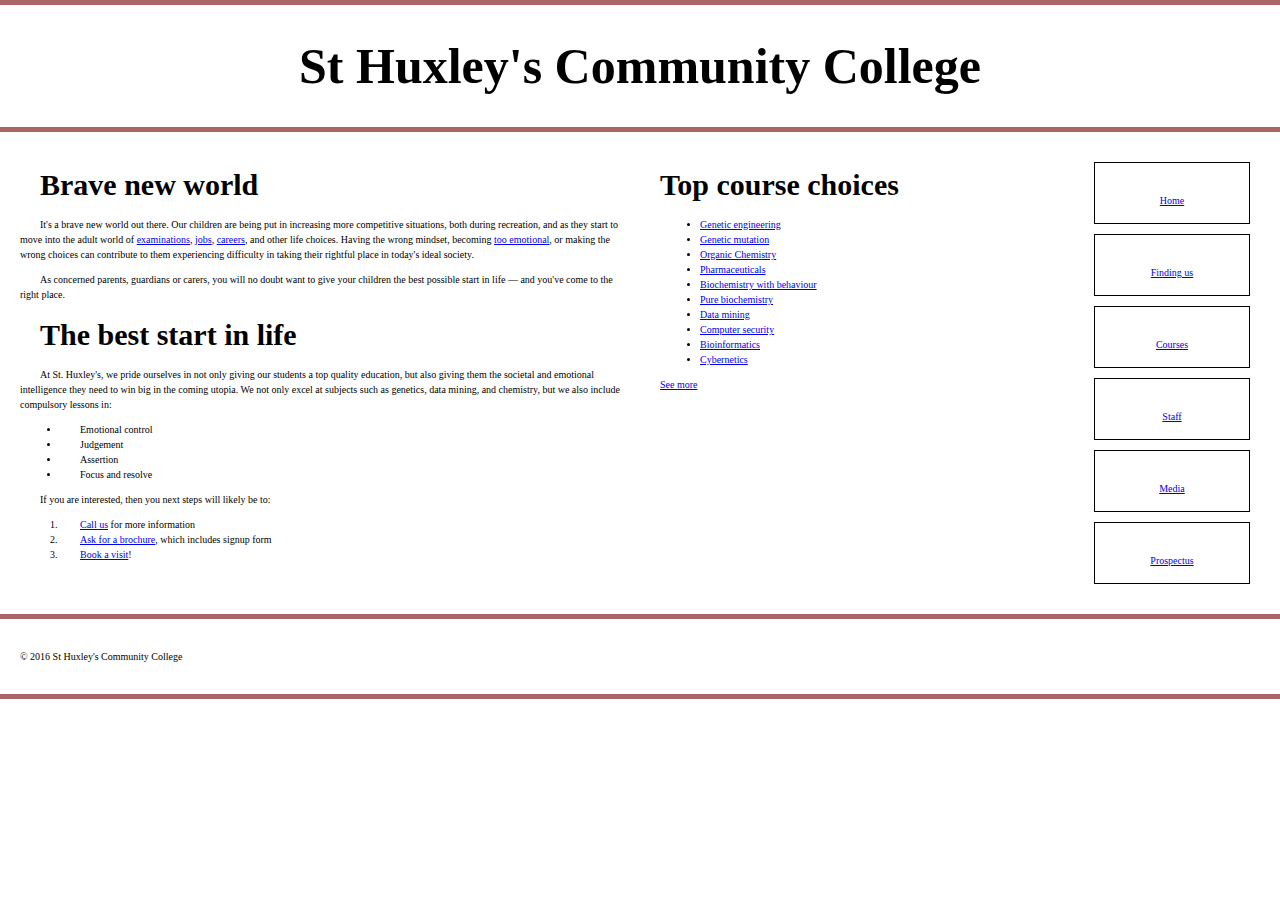
==== index.html @ 3a122a65 "Rename new.html to index.html" ====
<!DOCTYPE html>
<html lang="en-US">
<head>
    <meta charset="utf-8">
    <meta name="viewport" content="width=device-width">
    <title>St Huxley's Community College</title>
    <link href="style.css" type="text/css" rel="stylesheet">
</head>
<body>

<header>
    <h1>St Huxley's Community College</h1>
</header>

<section>
    <h2>Brave new world</h2>

    <p>It's a brave new world out there. Our children are being put in increasing more competitive situations, both during recreation, and as they start to move into the adult world of <a href="https://en.wikipedia.org/wiki/Examination">examinations</a>, <a href="https://en.wikipedia.org/wiki/Jobs">jobs</a>, <a href="https://en.wikipedia.org/wiki/Career">careers</a>, and other life choices. Having the wrong mindset, becoming <a href="https://en.wikipedia.org/wiki/Emotion">too emotional</a>, or making the wrong choices can contribute to them experiencing difficulty in taking their rightful place in today's ideal society.</p>

    <p>As concerned parents, guardians or carers, you will no doubt want to give your children the best possible start in life — and you've come to the right place.</p>

    <h2>The best start in life</h2>

    <p>At St. Huxley's, we pride ourselves in not only giving our students a top quality education, but also giving them the societal and emotional intelligence they need to win big in the coming utopia. We not only excel at subjects such as genetics, data mining, and chemistry, but we also include compulsory lessons in:</p>

    <ul>
        <li>Emotional control</li>
        <li>Judgement</li>
        <li>Assertion</li>
        <li>Focus and resolve</li>
    </ul>

    <p>If you are interested, then you next steps will likely be to:</p>

    <ol>
        <li><a href="#">Call us</a> for more information</li>
        <li><a href="#">Ask for a brochure</a>, which includes signup form</li>
        <li><a href="#">Book a visit</a>!</li>
    </ol>
</section>

<aside>

    <h2>Top course choices</h2>

    <ul>
        <li><a href="#">Genetic engineering</a></li>
        <li><a href="#">Genetic mutation</a></li>
        <li><a href="#">Organic Chemistry</a></li>
        <li><a href="#">Pharmaceuticals</a></li>
        <li><a href="#">Biochemistry with behaviour</a></li>
        <li><a href="#">Pure biochemistry</a></li>
        <li><a href="#">Data mining</a></li>
        <li><a href="#">Computer security</a></li>
        <li><a href="#">Bioinformatics</a></li>
        <li><a href="#">Cybernetics</a></li>
    </ul>

    <p><a href="#">See more</a></p>

</aside>

<nav>

    <ul  id="ul1">
        <li class = "menu"><a href="#">Home</a></li>
        <li class = "menu"><a href="#">Finding us</a></li>
        <li class = "menu"><a href="#">Courses</a></li>
        <li class = "menu"><a href="#">Staff</a></li>
        <li class = "menu"><a href="#">Media</a></li>
        <li class = "menu"><a href="#">Prospectus</a></li>
    </ul>

</nav>

<footer>

    <p>&copy; 2016 St Huxley's Community College</p>

</footer>

</body>
</html>
---- style.css ----
/* General setup */

* {
    box-sizing: border-box;
    font-size: 10px;
    font-family: "JetBrainsMonoNL NF";
}

body {
    margin: 0 auto;
    min-width: 1000px;
    max-width: 1400px;
    line-height: 15px;
    font-family: "Serif"","DejaVu Serif";

}
header{
    text-align: center;
    font-family: sans-serif;
    font-size: 2rem;
    letter-spacing: normal;
}
section{
    text-indent: 20px;
}
h1{
    font-size: 50px;
}
h2{
    font-size: 30px;
}
/* Layout */

section {
    float: left;
    width: 50%;
}

aside {
    float: left;
    width: 30%;
}

nav {
    float: left;
    width: 20%;
}

footer {
    clear: both;
}

header, section, aside, nav, footer {
    padding: 20px;
}

/* header and footer */

header, footer {
    border-top: 5px solid #a66;
    border-bottom: 5px solid #a66;
}

/* WRITE YOUR CODE BELOW HERE */
a:visited{
    color: purple;

}
a:focus{
    color: green;

}
a:hover{
    color: black;
    text-decoration: none;

}


.menu{
    border: .5px solid #000000;
    list-style: none;
    margin: 10px;
    height: 1px;
    padding: 3em;
    text-align: center;
    align-items: center;

}
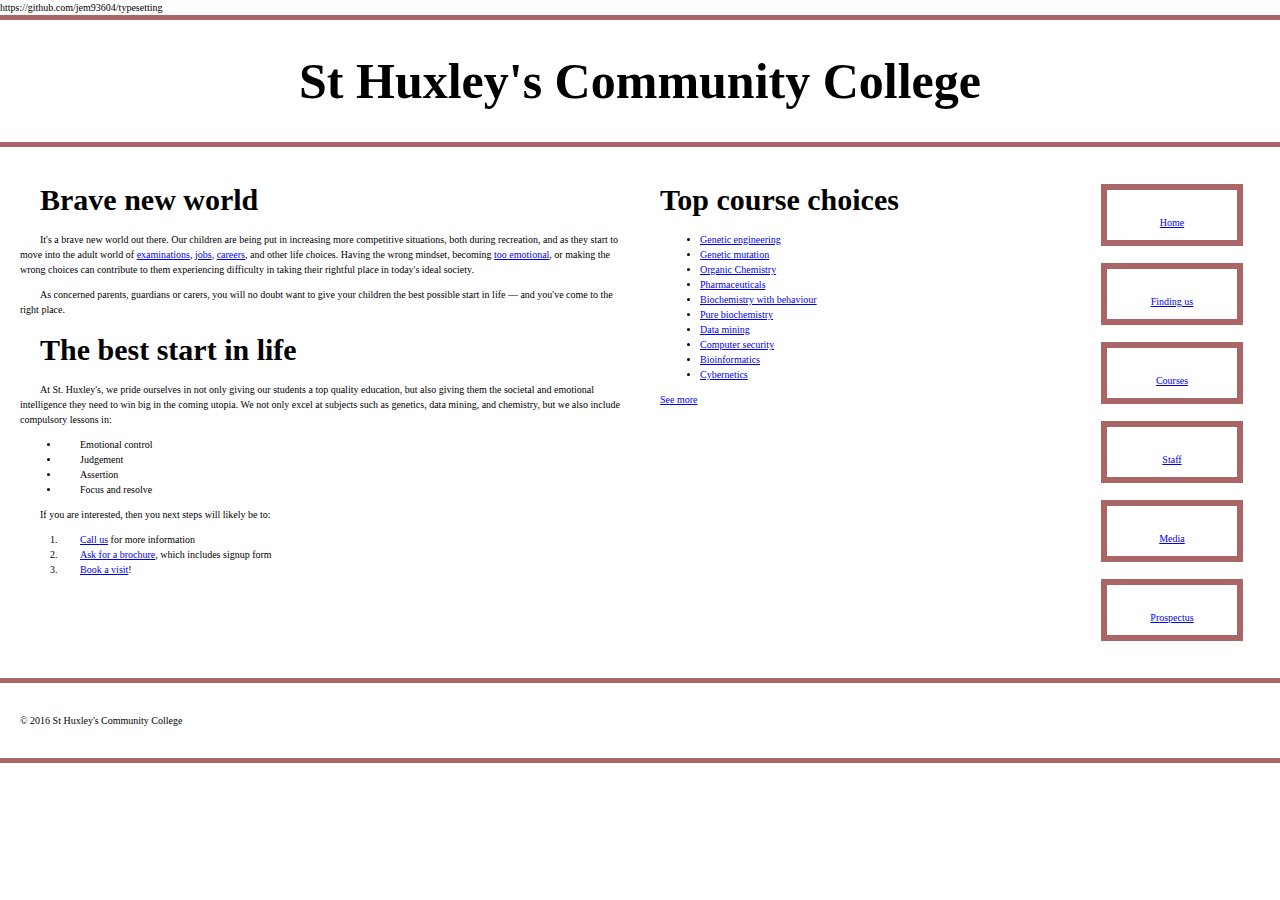
==== commit 8827eaaf: "Merge remote-tracking branch 'origin/master'" ====
--- a/index.html
+++ b/index.html
@@ -2,7 +2,7 @@
 <html lang="en-US">
 <head>
     <meta charset="utf-8">
-    <meta name="viewport" content="width=device-width">
+    <meta name="viewport" content="width=device-width">https://github.com/jem93604/typesetting
     <title>St Huxley's Community College</title>
     <link href="style.css" type="text/css" rel="stylesheet">
 </head>
--- a/style.css
+++ b/style.css
@@ -78,12 +78,15 @@
 
 
 .menu{
-    border: .5px solid #000000;
+    border: 6px solid #a66;
     list-style: none;
-    margin: 10px;
-    height: 1px;
-    padding: 3em;
+    margin: 17px;
+    height: 15px;
+    padding: 25px;
     text-align: center;
     align-items: center;
+    text-align:center ;
+    text-anchor: middle;
+
 
 }